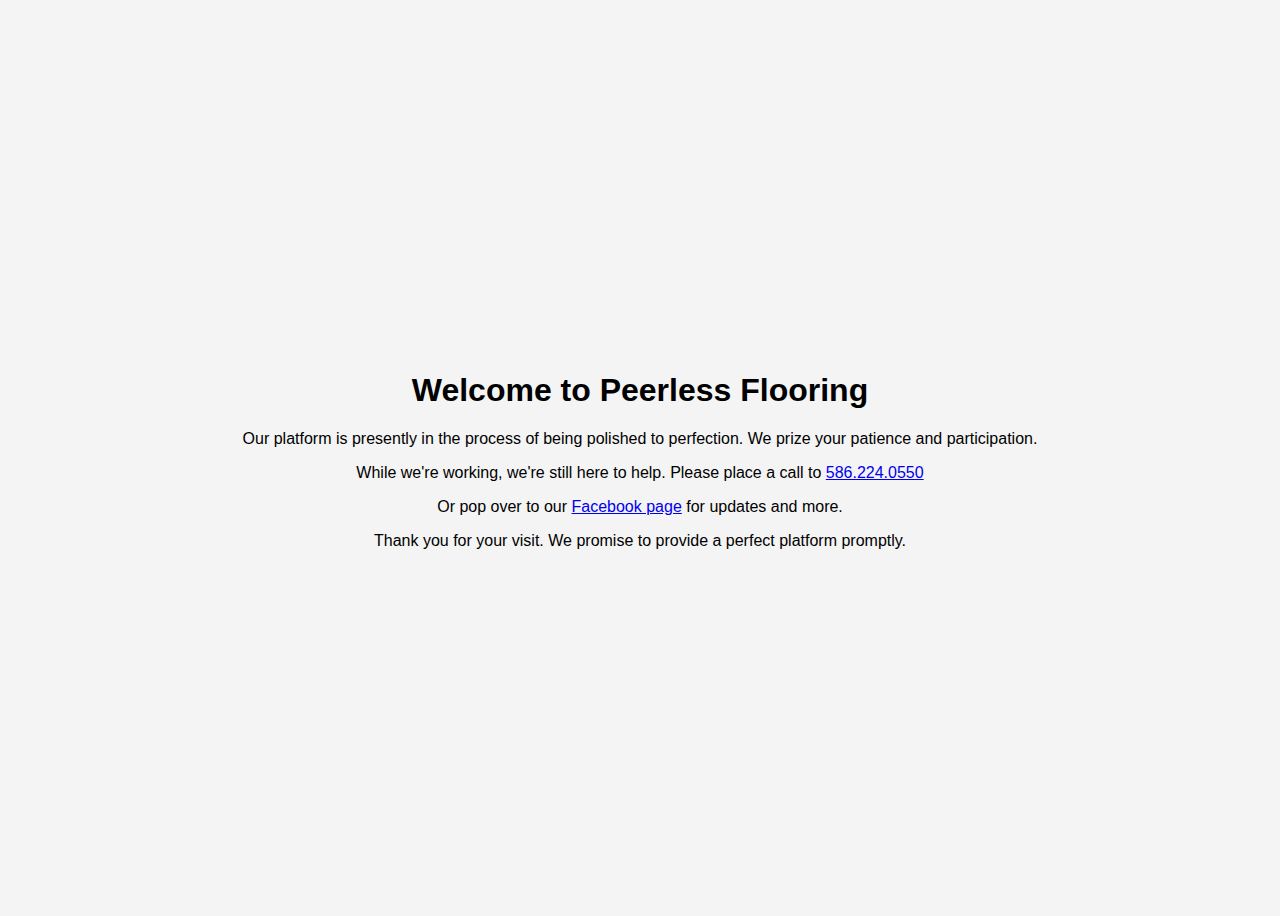
==== index.html @ 04ae91ad "Updated Landing page" ====
<!DOCTYPE html>
<html lang="en">

<head>
    <meta charset="UTF-8">
    <meta name="viewport" content="width=device-width, initial-scale=1.0">
    <title>Peerless Flooring - Presently Under Progress</title>
    <style>
        body {
            display: flex;
            justify-content: center;
            align-items: center;
            height: 100vh;
            font-family: Arial, sans-serif;
            background-color: #f4f4f4;
            text-align: center;
        }
    </style>
</head>

<body>
    <div>
        <h1>Welcome to Peerless Flooring</h1>
        <p>Our platform is presently in the process of being polished to perfection. We prize your patience and
            participation.</p>
        <p>While we're working, we're still here to help. Please place a call to <a
                href="tel:5862240550">586.224.0550</a></p>
        <p>Or pop over to our <a href="https://www.facebook.com/PeerlessFlooring" target="_blank">Facebook page</a> for
            updates and more.</p>
        <p>Thank you for your visit. We promise to provide a perfect platform promptly.</p>
    </div>
</body>

</html>
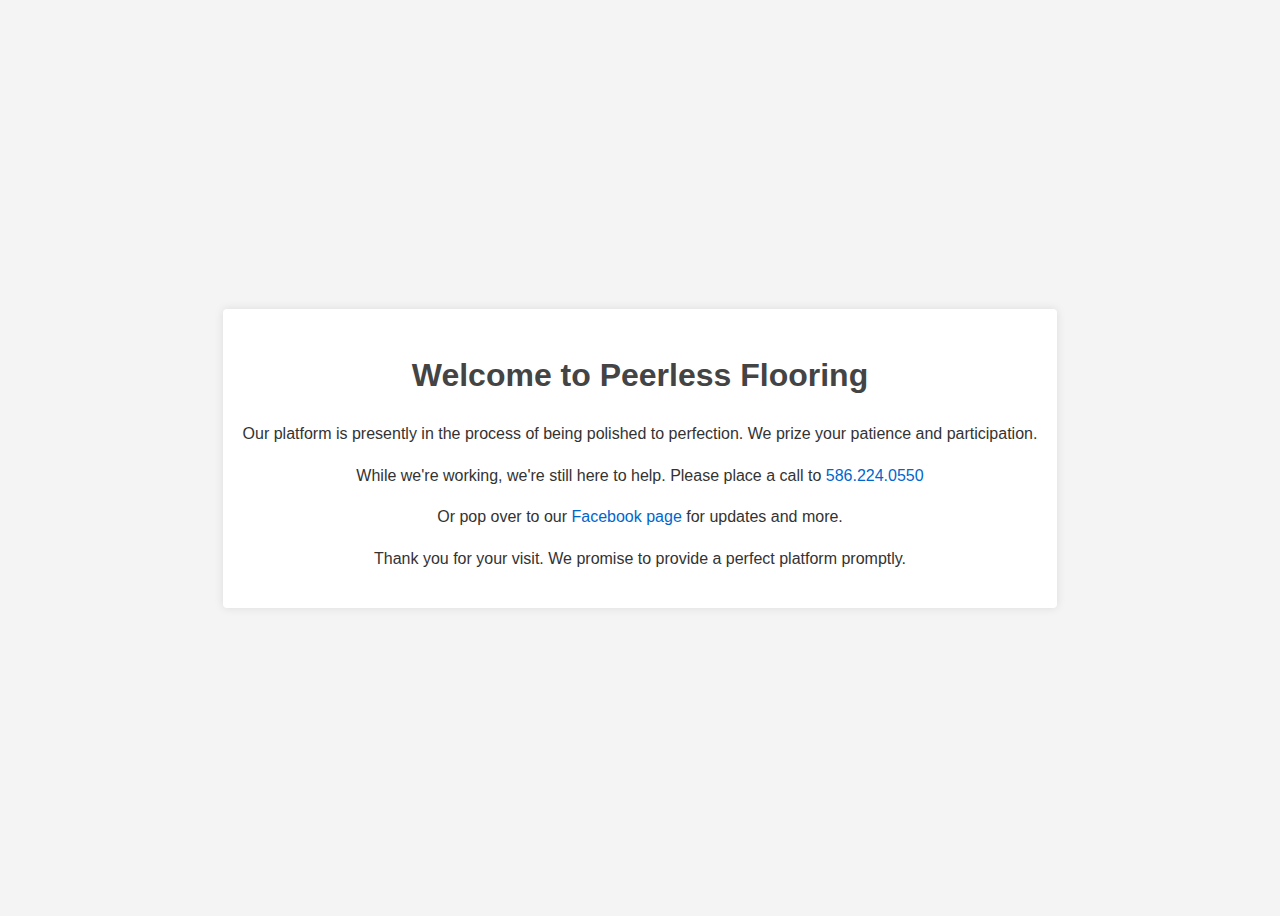
==== commit d87f3b29: "Updated landing again" ====
--- a/index.html
+++ b/index.html
@@ -14,6 +14,31 @@
             font-family: Arial, sans-serif;
             background-color: #f4f4f4;
             text-align: center;
+            color: #333;
+            line-height: 1.6;
+        }
+
+        h1 {
+            color: #444;
+            margin-bottom: 20px;
+        }
+
+        a {
+            color: #0066cc;
+            text-decoration: none;
+        }
+
+        a:hover {
+            color: #004d99;
+        }
+
+        div {
+            max-width: 800px;
+            margin: 0 auto;
+            padding: 20px;
+            background-color: #fff;
+            box-shadow: 0px 0px 10px rgba(0, 0, 0, 0.1);
+            border-radius: 4px;
         }
     </style>
 </head>
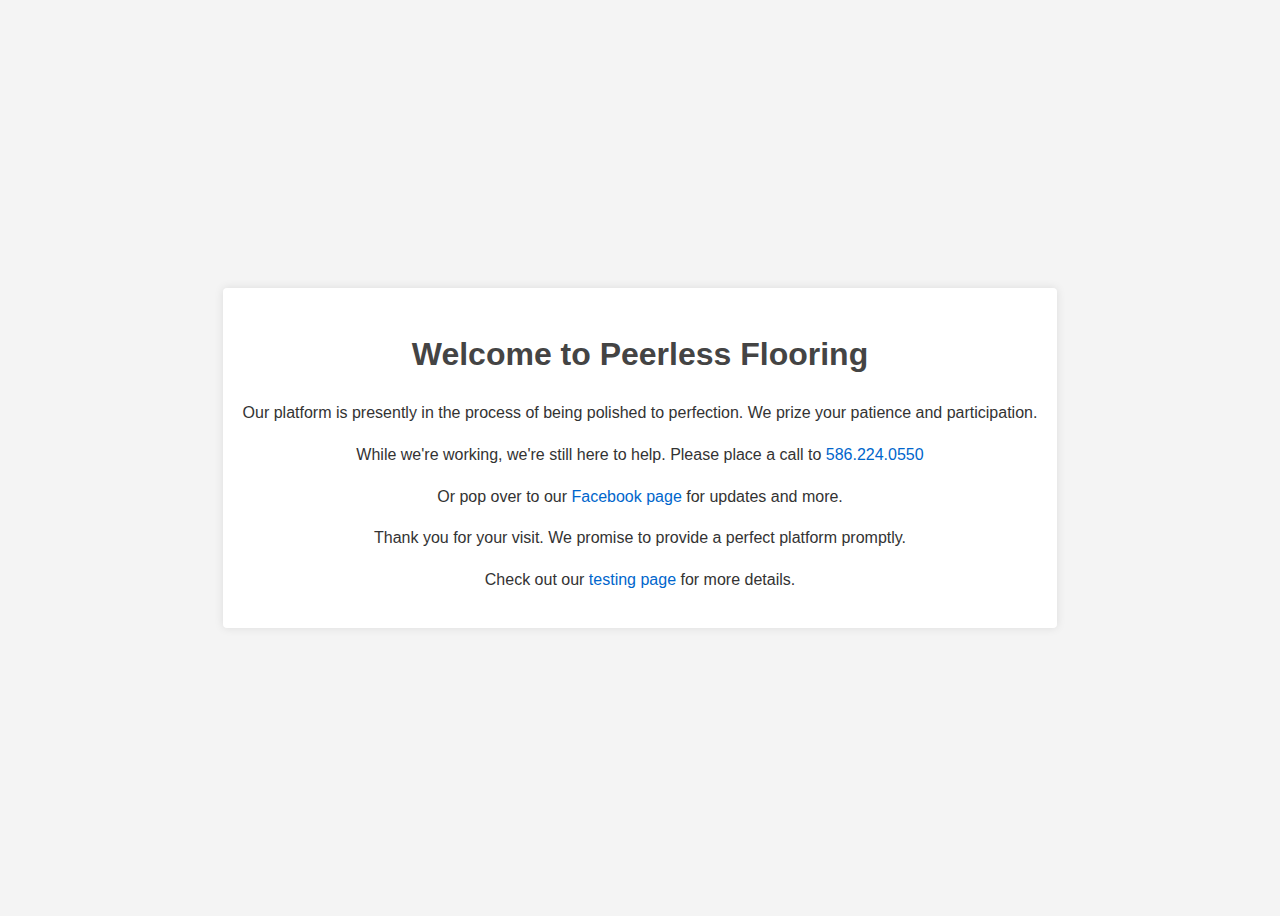
==== commit 97a33fcf: "Checking link changes" ====
--- a/index.html
+++ b/index.html
@@ -53,6 +53,8 @@
         <p>Or pop over to our <a href="https://www.facebook.com/PeerlessFlooring" target="_blank">Facebook page</a> for
             updates and more.</p>
         <p>Thank you for your visit. We promise to provide a perfect platform promptly.</p>
+        <p>Check out our <a href="http://www.peerlessinstallations.com/testingexcelembedding.html"
+                target="_blank">testing page</a> for more details.</p>
     </div>
 </body>
 
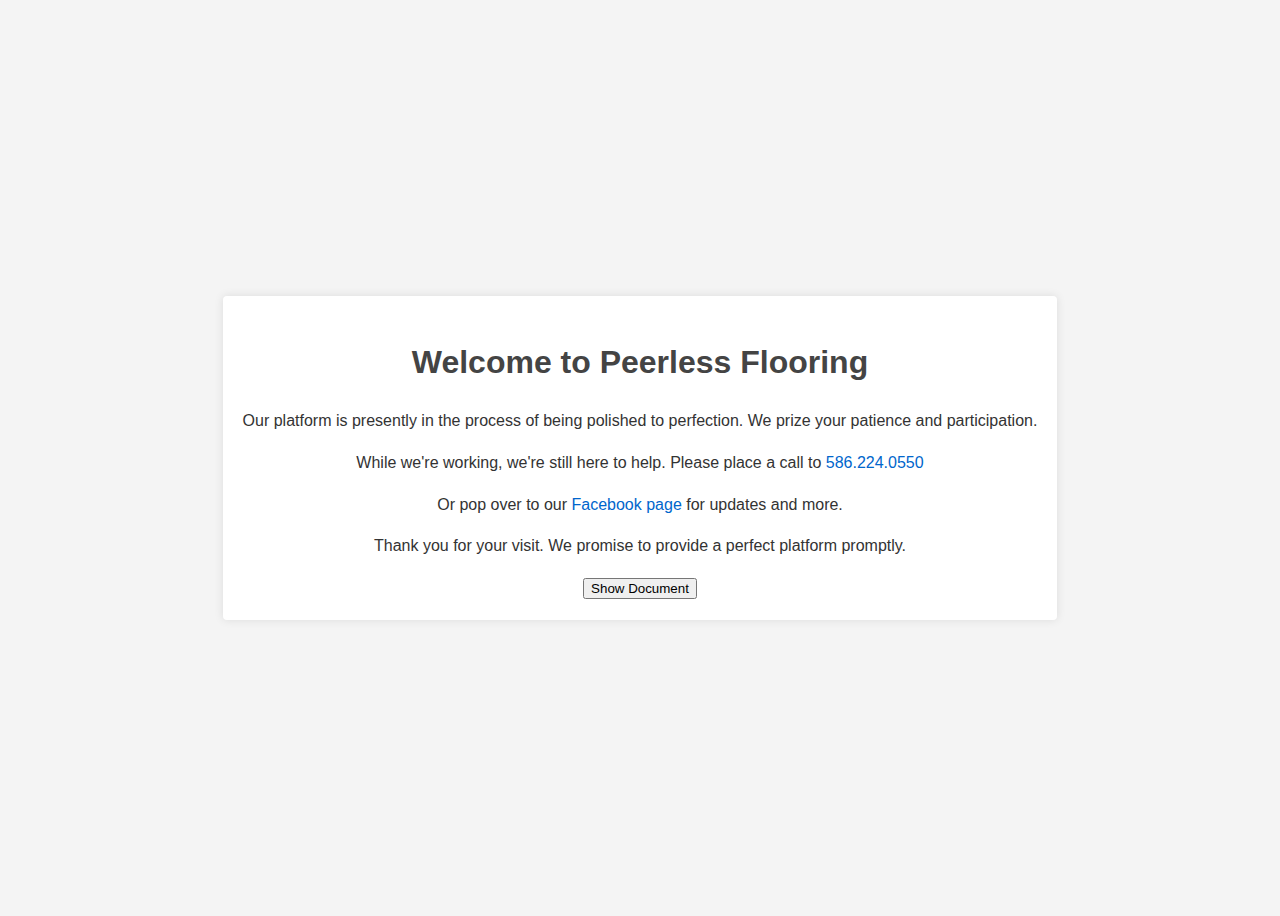
==== commit 8908be65: "Changed how embeded works" ====
--- a/index.html
+++ b/index.html
@@ -53,8 +53,26 @@
         <p>Or pop over to our <a href="https://www.facebook.com/PeerlessFlooring" target="_blank">Facebook page</a> for
             updates and more.</p>
         <p>Thank you for your visit. We promise to provide a perfect platform promptly.</p>
-        <p>Check out our <a href="http://www.peerlessinstallations.com/testingexcelembedding.html"
-                target="_blank">testing page</a> for more details.</p>
+
+
+        <button id="toggleButton">Show Document</button>
+
+        <iframe id="myFrame"
+            src="https://onedrive.live.com/embed?resid=922DFC13D869199A%21211666&authkey=!AEzn7tdHR_2Y7Qo&em=2"
+            width="402" height="346" frameborder="0" scrolling="no" style="display: none;"></iframe>
+
+        <script>
+            document.getElementById('toggleButton').addEventListener('click', function () {
+                var frame = document.getElementById('myFrame');
+                if (frame.style.display === "none") {
+                    frame.style.display = "block";
+                    this.textContent = "Hide Document";
+                } else {
+                    frame.style.display = "none";
+                    this.textContent = "Show Document";
+                }
+            });
+        </script>
     </div>
 </body>
 
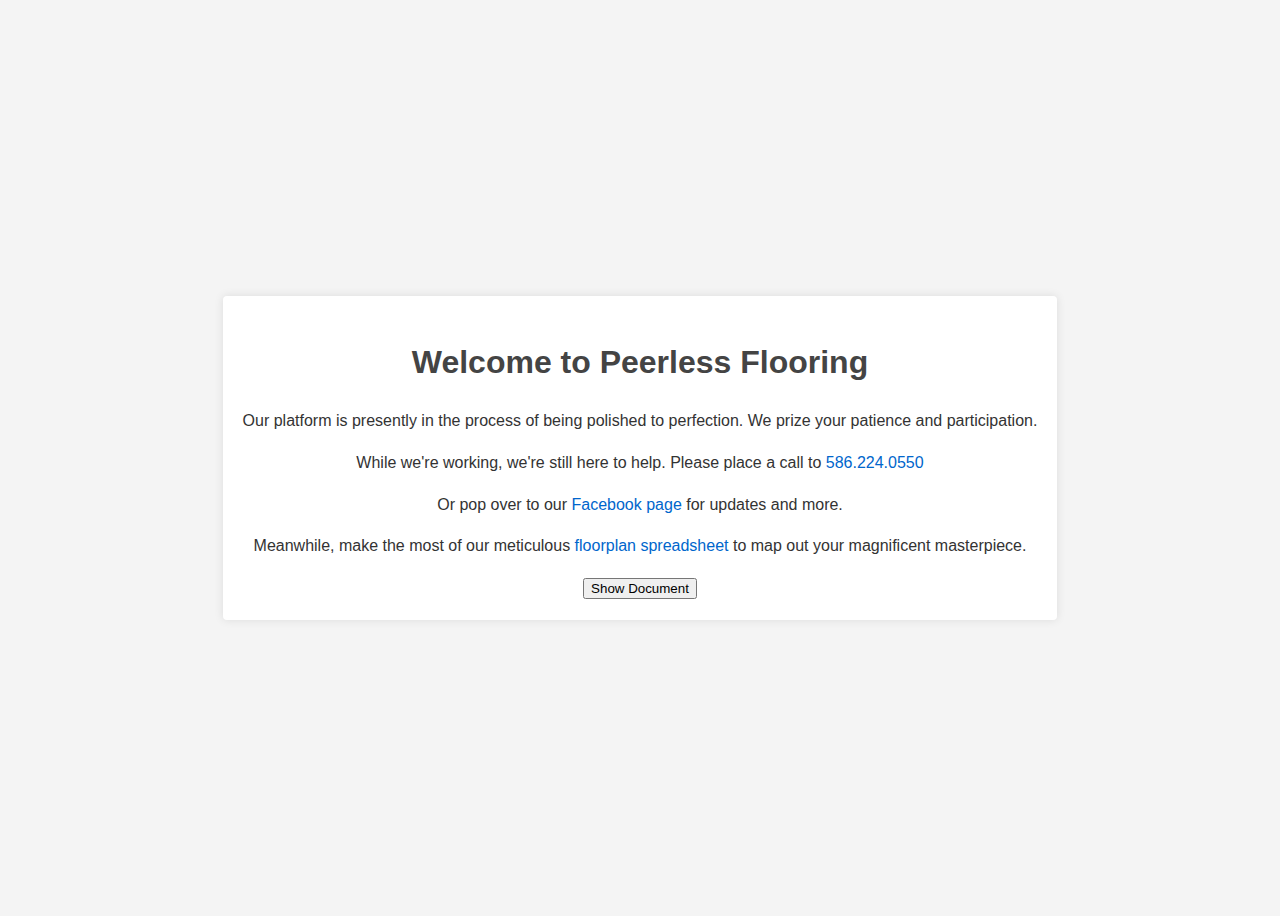
==== commit c88664a2: "Removed thank you. Referenced the spreadsheet." ====
--- a/index.html
+++ b/index.html
@@ -52,14 +52,16 @@
                 href="tel:5862240550">586.224.0550</a></p>
         <p>Or pop over to our <a href="https://www.facebook.com/PeerlessFlooring" target="_blank">Facebook page</a> for
             updates and more.</p>
-        <p>Thank you for your visit. We promise to provide a perfect platform promptly.</p>
 
+        <p>Meanwhile, make the most of our meticulous <a id="toggleButton"
+                style="cursor: pointer; color: #0066cc;">floorplan spreadsheet</a> to map out your magnificent
+            masterpiece.</p>
 
         <button id="toggleButton">Show Document</button>
 
         <iframe id="myFrame"
             src="https://onedrive.live.com/embed?resid=922DFC13D869199A%21211666&authkey=!AEzn7tdHR_2Y7Qo&em=2"
-            width="402" height="346" frameborder="0" scrolling="no" style="display: none;"></iframe>
+            width="100%" height="400px" frameborder="0" scrolling="no" style="display: none;"></iframe>
 
         <script>
             document.getElementById('toggleButton').addEventListener('click', function () {
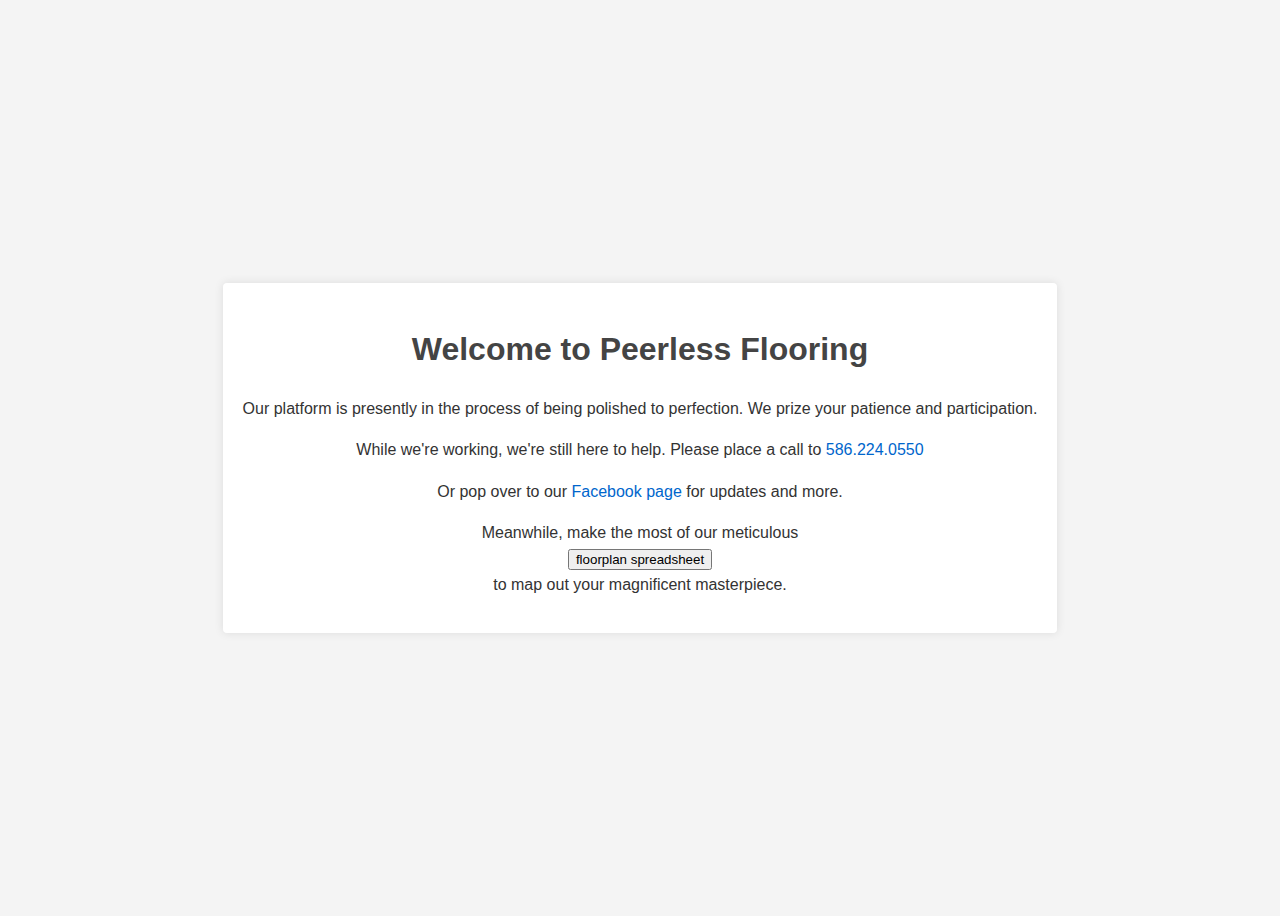
==== commit 81eee1cb: "Modified reference to document" ====
--- a/index.html
+++ b/index.html
@@ -53,11 +53,10 @@
         <p>Or pop over to our <a href="https://www.facebook.com/PeerlessFlooring" target="_blank">Facebook page</a> for
             updates and more.</p>
 
-        <p>Meanwhile, make the most of our meticulous <a id="toggleButton"
-                style="cursor: pointer; color: #0066cc;">floorplan spreadsheet</a> to map out your magnificent
-            masterpiece.</p>
-
-        <button id="toggleButton">Show Document</button>
+        <p>Meanwhile, make the most of our meticulous <br><button id="toggleButton">floorplan spreadsheet</button>
+            <br />to map out your magnificent
+            masterpiece.
+        </p>
 
         <iframe id="myFrame"
             src="https://onedrive.live.com/embed?resid=922DFC13D869199A%21211666&authkey=!AEzn7tdHR_2Y7Qo&em=2"
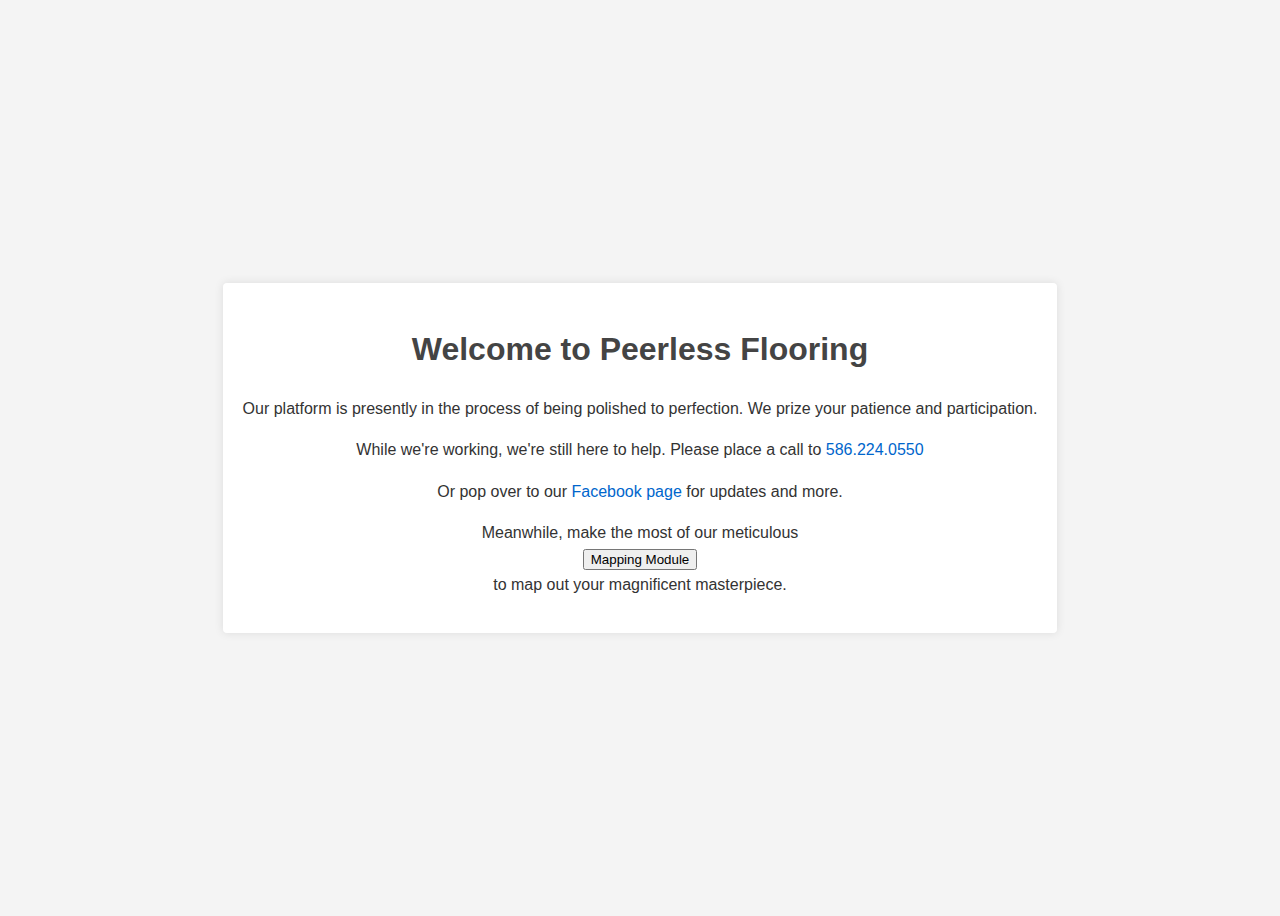
==== commit 7a1b4fc0: "Removed unnesecary text chance on button click" ====
--- a/index.html
+++ b/index.html
@@ -53,9 +53,8 @@
         <p>Or pop over to our <a href="https://www.facebook.com/PeerlessFlooring" target="_blank">Facebook page</a> for
             updates and more.</p>
 
-        <p>Meanwhile, make the most of our meticulous <br><button id="toggleButton">floorplan spreadsheet</button>
-            <br />to map out your magnificent
-            masterpiece.
+        <p>Meanwhile, make the most of our meticulous <br><button id="toggleButton">Mapping Module</button>
+            <br />to map out your magnificent masterpiece.
         </p>
 
         <iframe id="myFrame"
@@ -67,10 +66,8 @@
                 var frame = document.getElementById('myFrame');
                 if (frame.style.display === "none") {
                     frame.style.display = "block";
-                    this.textContent = "Hide Document";
                 } else {
                     frame.style.display = "none";
-                    this.textContent = "Show Document";
                 }
             });
         </script>
